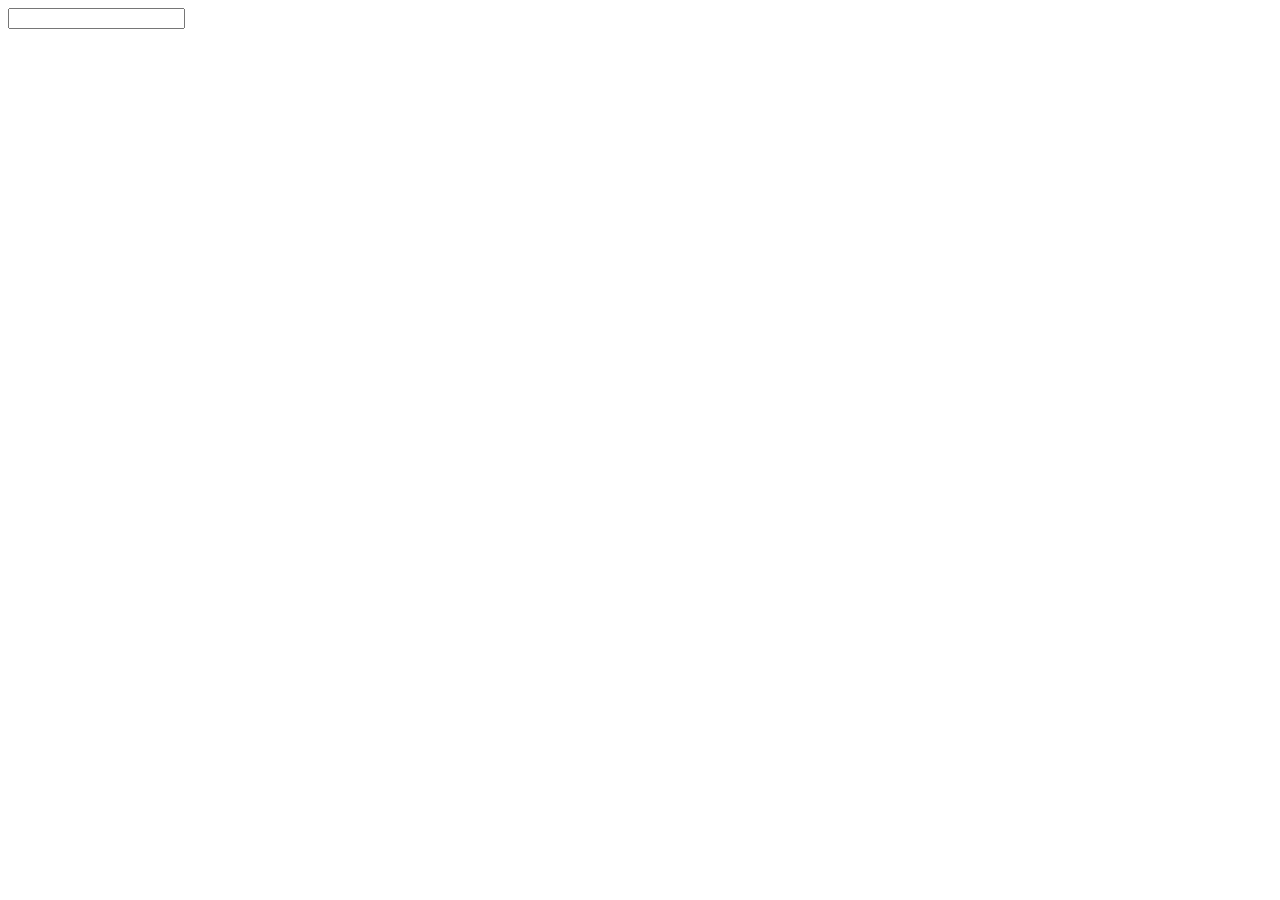
==== GUI/login.html @ 03cf5dbf "Login Page Added" ====
<!DOCTYPE html>
<html lang="en">
<head>
    <meta charset="UTF-8">
    <meta name="viewport" content="width=device-width, initial-scale=1.0">
    <title>Login Page</title>
</head>
<body>
    <label for=""></label>
    <input type="text">
</body>
</html>
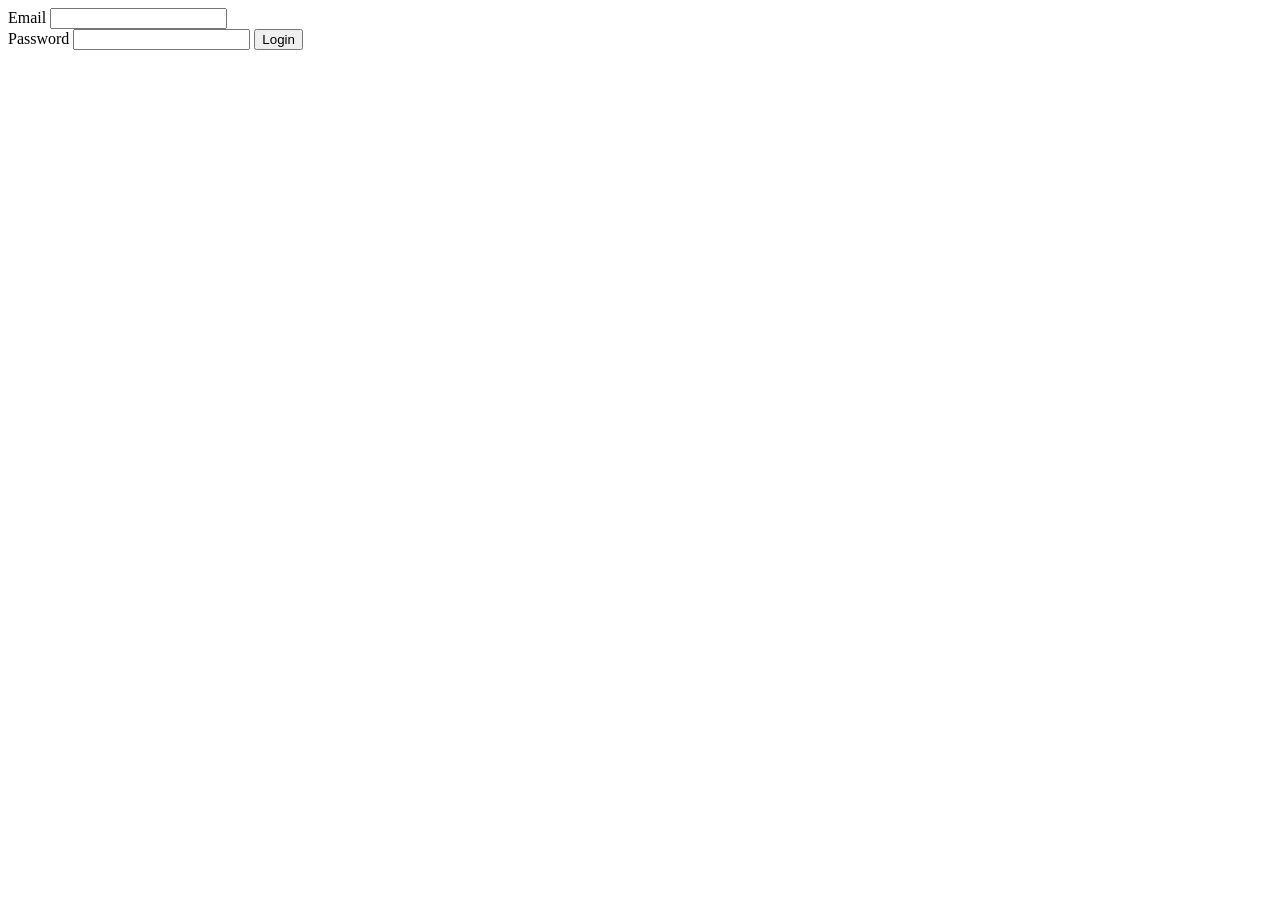
==== commit 63f656cd: "Modified Login Page" ====
--- a/GUI/login.html
+++ b/GUI/login.html
@@ -6,7 +6,13 @@
     <title>Login Page</title>
 </head>
 <body>
-    <label for=""></label>
-    <input type="text">
+    <label for="email">Email</label>
+    <input type="text" id = "email" name = "email">
+    <br>
+    <label for="password">Password</label>
+    <input type="text" id = "username" name = "username">
+    <button>Login</button>
+    
+    
 </body>
 </html>
